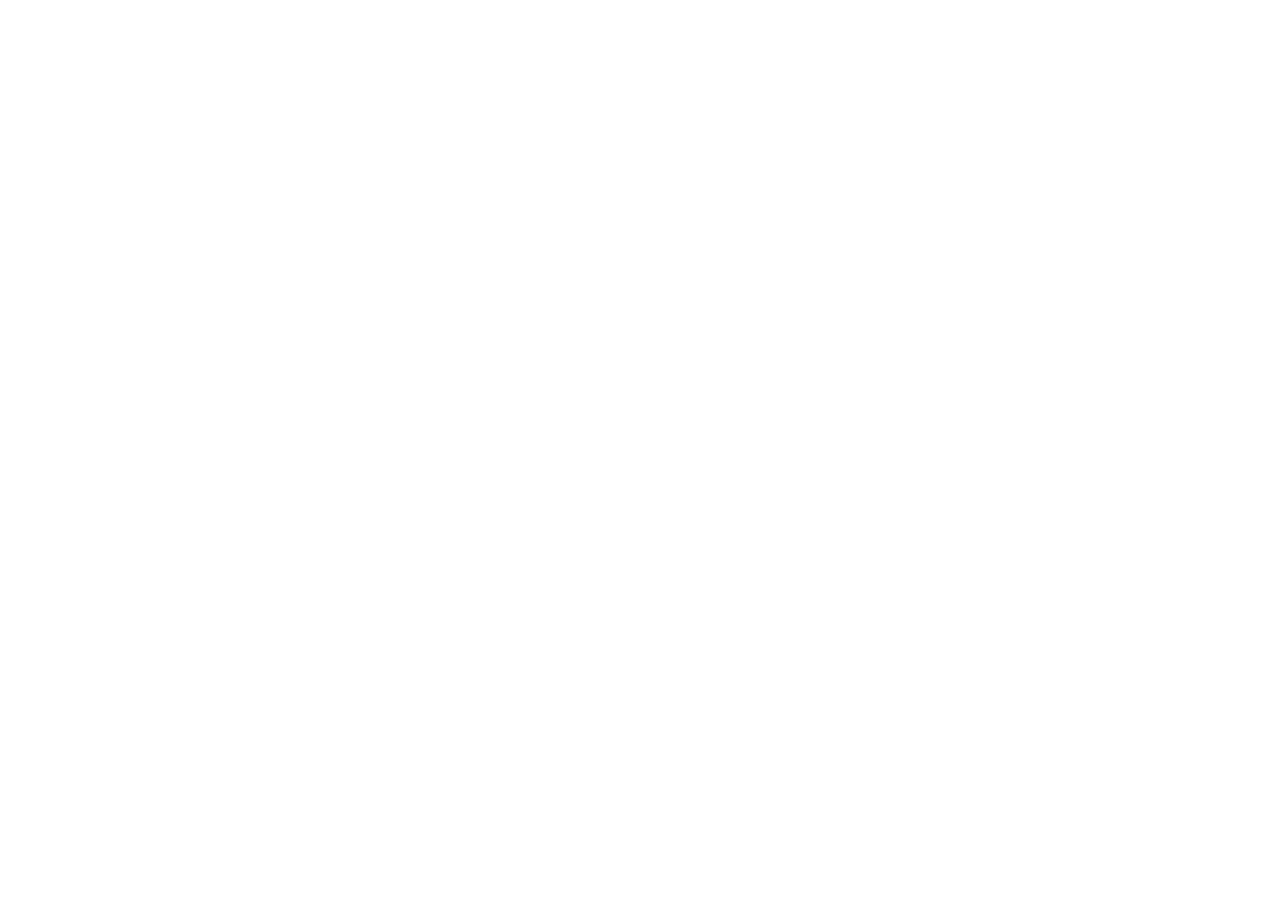
==== HW 1/Resume.html @ f66d9b8e "created html, css, and began code for resume website" ====
<!DOCTYPE html>

<head>
    <title>Darrell's Resume Website</title>
    <style>
        table{border-collapse: collapse;}
        th, td{
            border: 1px solid black;
            padding: 8px;
        }
    </style>
    <link rel="stylesheet" href="styleresume.css">
</head>
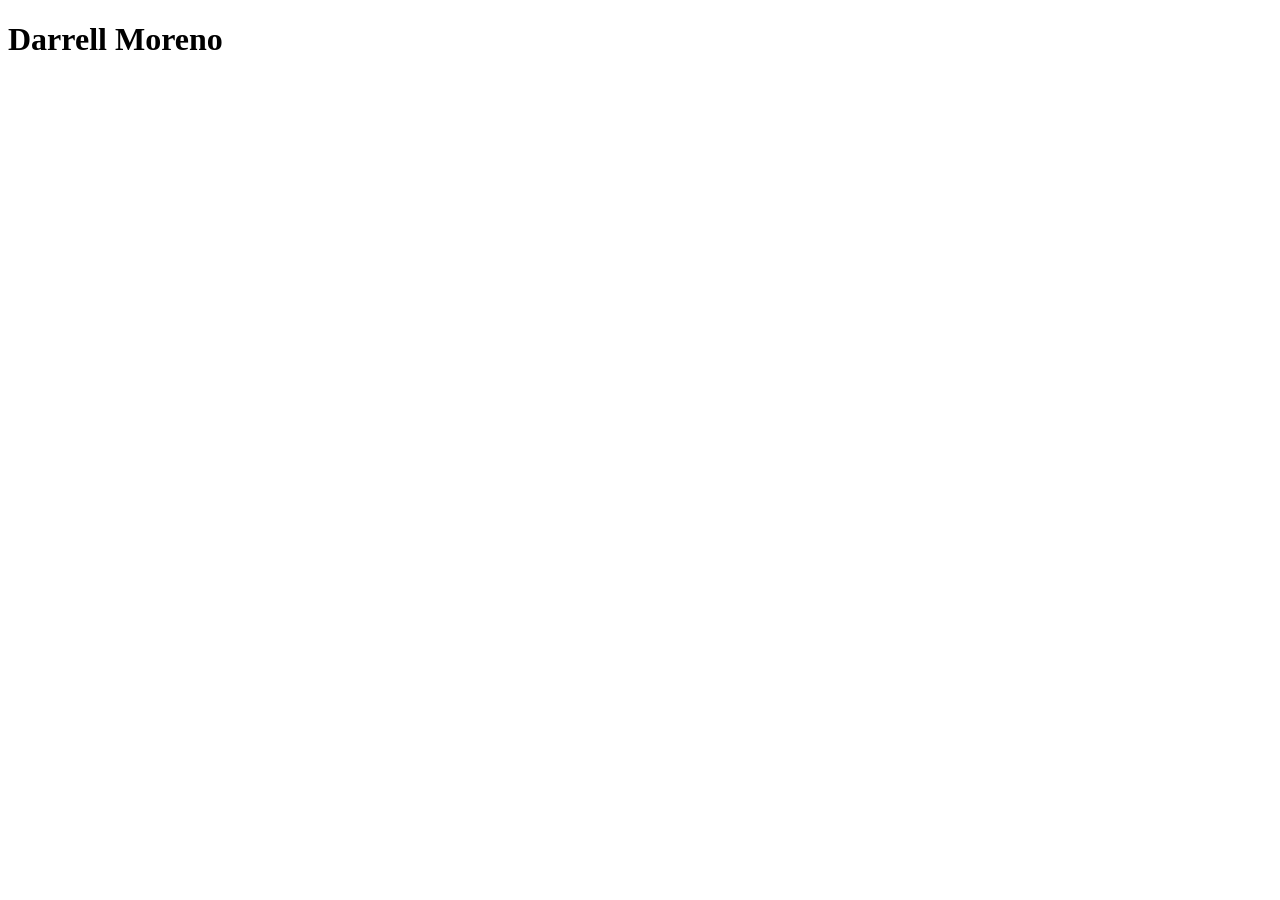
==== commit 610ef3fb: "initial structure" ====
--- a/HW 1/Resume.html
+++ b/HW 1/Resume.html
@@ -12,3 +12,6 @@
     <link rel="stylesheet" href="styleresume.css">
 </head>
 
+<body>
+    <h1>Darrell Moreno</h1>
+</body>
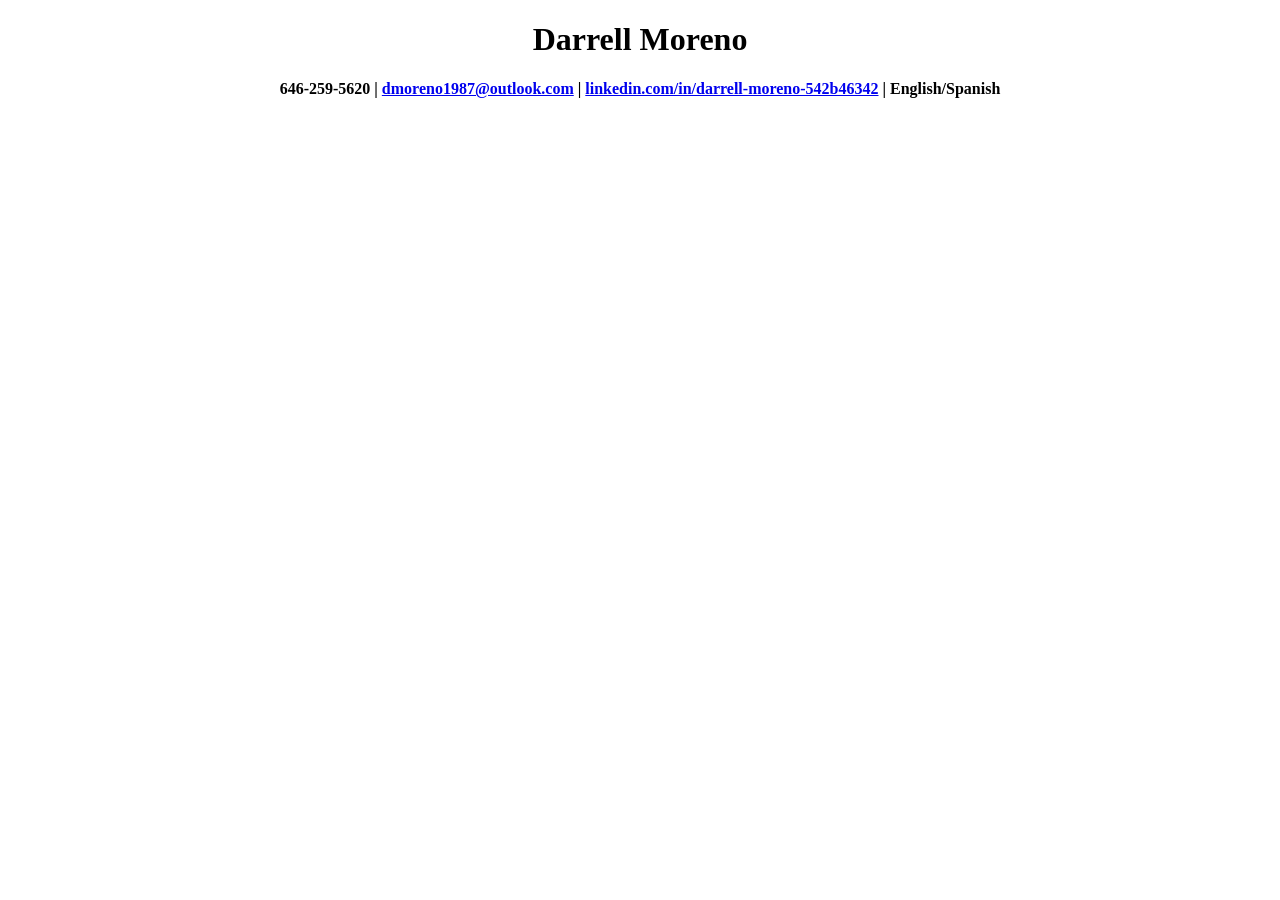
==== commit aa1310c5: "Did header HTML" ====
--- a/HW 1/Resume.html
+++ b/HW 1/Resume.html
@@ -14,4 +14,9 @@
 
 <body>
     <h1>Darrell Moreno</h1>
+    <h4>
+        646-259-5620 | <a href="dmoreno1987@outlook.com">dmoreno1987@outlook.com</a> | 
+        <a href="https://www.linkedin.com/in/darrell-moreno-542b46342">linkedin.com/in/darrell-moreno-542b46342</a>
+         | English/Spanish
+    </h4>
 </body>
--- a/HW 1/styleresume.css
+++ b/HW 1/styleresume.css
@@ -0,0 +1,7 @@
+h1 {
+    text-align: center;
+}
+
+h4 {
+    text-align: center;
+}
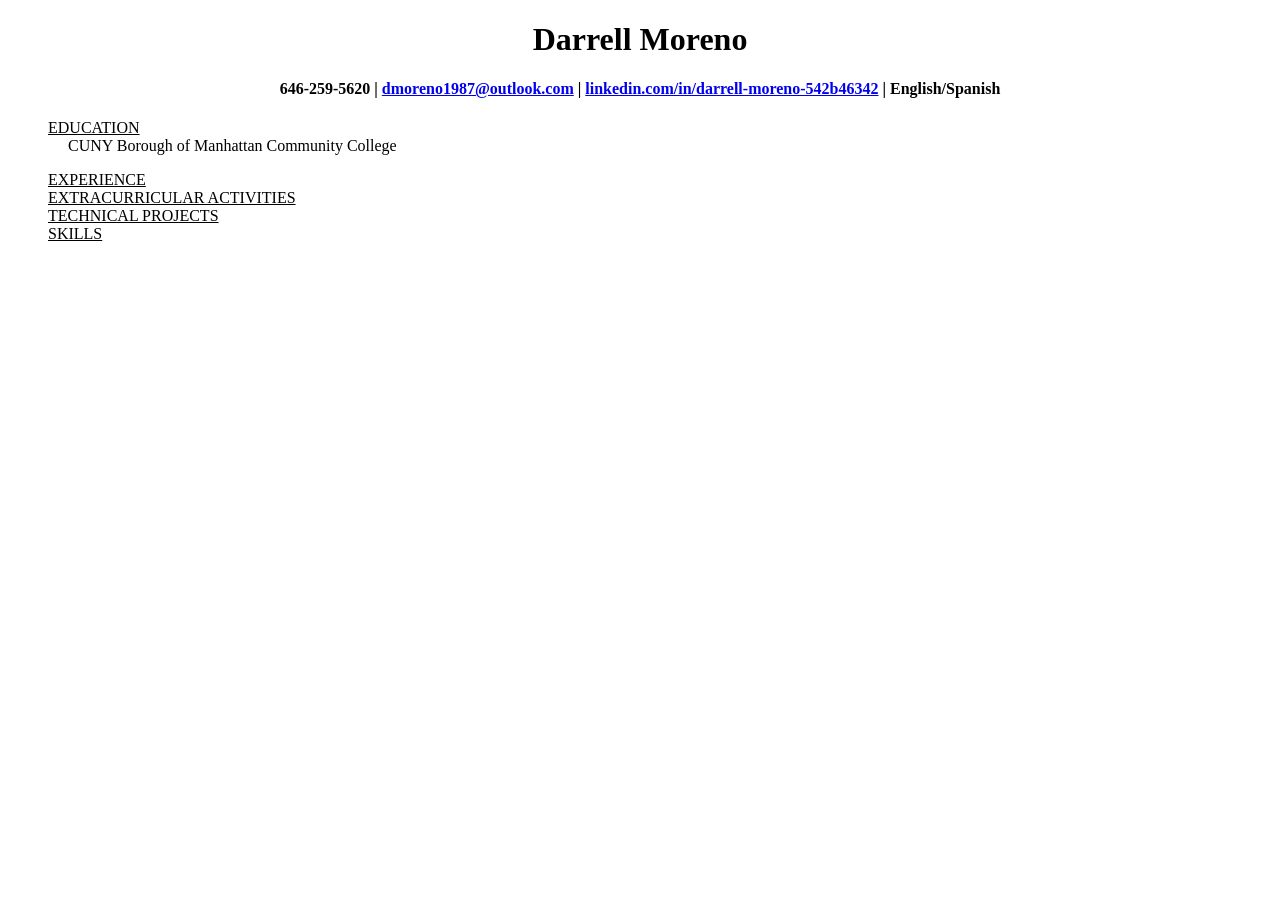
==== commit 95024237: "Added resume categories and started text formatting" ====
--- a/HW 1/Resume.html
+++ b/HW 1/Resume.html
@@ -8,6 +8,8 @@
             border: 1px solid black;
             padding: 8px;
         }
+
+        .right-align{text-align: right;}
     </style>
     <link rel="stylesheet" href="styleresume.css">
 </head>
@@ -19,4 +21,14 @@
         <a href="https://www.linkedin.com/in/darrell-moreno-542b46342">linkedin.com/in/darrell-moreno-542b46342</a>
          | English/Spanish
     </h4>
+
+    <ul class="categories">
+        <li><u>EDUCATION</u> <br> 
+            &emsp; CUNY Borough of Manhattan Community College
+            <p class="right-align"></p></li>
+        <li><u>EXPERIENCE</u></li>
+        <li><u>EXTRACURRICULAR ACTIVITIES</u></li>
+        <li><u>TECHNICAL PROJECTS</u></li>
+        <li><u>SKILLS</u></li>
+    </ul>
 </body>
--- a/HW 1/styleresume.css
+++ b/HW 1/styleresume.css
@@ -4,4 +4,8 @@
 
 h4 {
     text-align: center;
+}
+
+.categories {
+    list-style-type: none;
 }
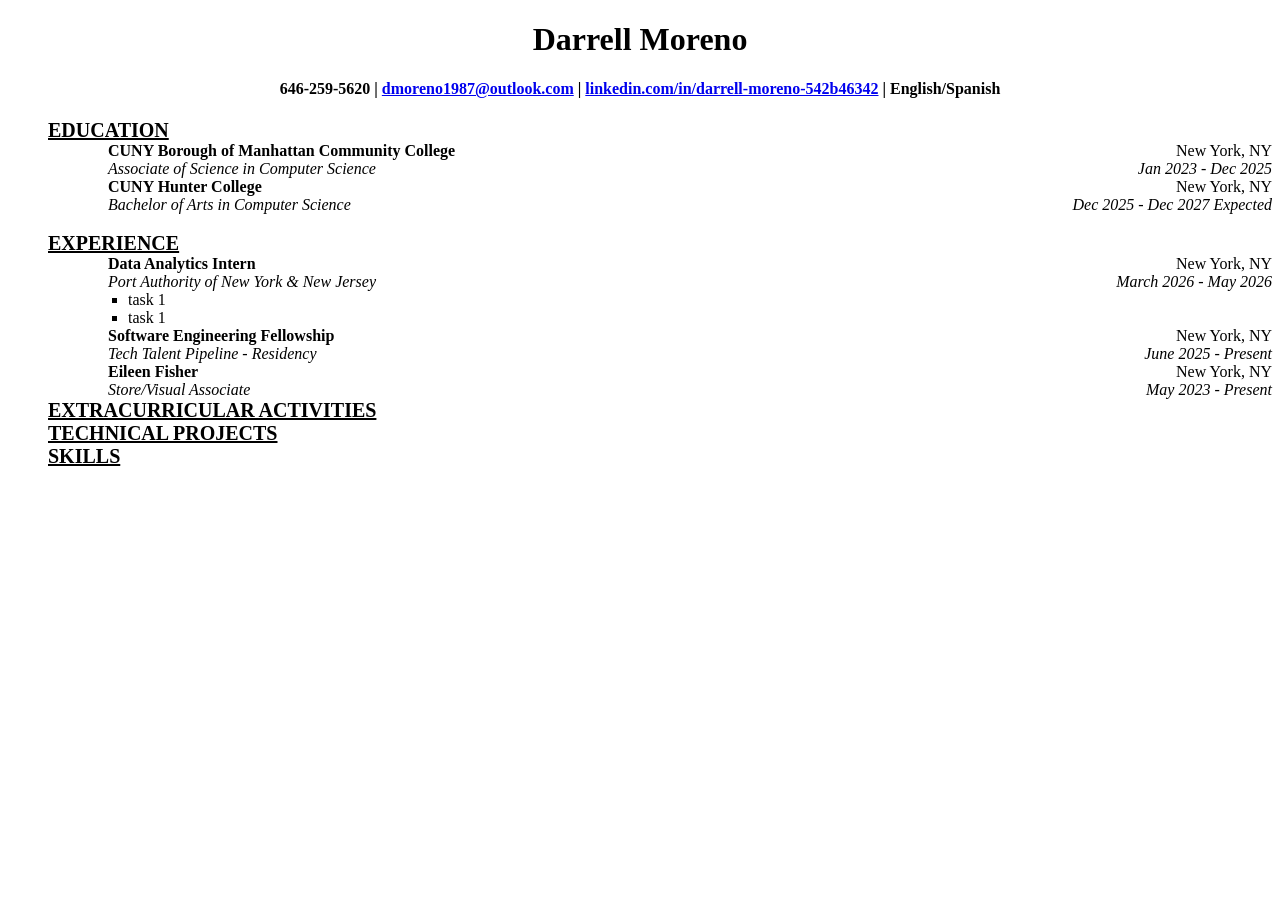
==== commit 99668d3e: "added extra formatting for categories list" ====
--- a/HW 1/Resume.html
+++ b/HW 1/Resume.html
@@ -9,7 +9,13 @@
             padding: 8px;
         }
 
-        .right-align{text-align: right;}
+        .right-align{
+            float: right;
+        }
+
+        .listheaders{
+            font-size: 20px;
+        }
     </style>
     <link rel="stylesheet" href="styleresume.css">
 </head>
@@ -23,12 +29,57 @@
     </h4>
 
     <ul class="categories">
-        <li><u>EDUCATION</u> <br> 
-            &emsp; CUNY Borough of Manhattan Community College
-            <p class="right-align"></p></li>
-        <li><u>EXPERIENCE</u></li>
-        <li><u>EXTRACURRICULAR ACTIVITIES</u></li>
-        <li><u>TECHNICAL PROJECTS</u></li>
-        <li><u>SKILLS</u></li>
+        <li>
+            <span class="listheaders"><u><b>EDUCATION</b></u><br></span>
+                <ul class="categories">
+                    <li>
+                        &emsp; <b>CUNY Borough of Manhattan Community College</b>
+                        <span class="right-align">New York, NY</span> <br>
+                        &emsp; <i>Associate of Science in Computer Science
+                        <span class="right-align">Jan 2023 - Dec 2025</span></i>                        
+                    </li> 
+                    <li>
+                        &emsp; <b>CUNY Hunter College</b>
+                        <span class="right-align">New York, NY</span> <br>
+                        &emsp; <i>Bachelor of Arts in Computer Science
+                        <span class="right-align">Dec 2025 - Dec 2027 Expected</span></i>
+                    </li>
+                </ul>
+        </li><br>
+
+        <li>
+            <span class="listheaders"><u><b>EXPERIENCE</b></u><br></span>
+                <ul class="categories">
+                    <li>
+                        &emsp; <b>Data Analytics Intern</b>
+                        <span class="right-align">New York, NY</span> <br>
+                        &emsp; <i>Port Authority of New York & New Jersey
+                        <span class="right-align">March 2026 - May 2026</span></i>
+                        <ul>
+                            <li>
+                                task 1
+                            </li>
+                            <li>
+                                task 1
+                            </li>
+                        </ul>                    
+                    </li> 
+                    <li>
+                        &emsp; <b>Software Engineering Fellowship</b>
+                        <span class="right-align">New York, NY</span> <br>
+                        &emsp; <i>Tech Talent Pipeline - Residency
+                        <span class="right-align">June 2025 - Present</span></i>
+                    </li>
+                    <li>
+                        &emsp; <b>Eileen Fisher</b>
+                        <span class="right-align">New York, NY</span> <br>
+                        &emsp; <i>Store/Visual Associate
+                        <span class="right-align">May 2023 - Present</span></i>
+                    </li>
+                </ul>
+        </li>
+        <li><span class="listheaders"><u><b>EXTRACURRICULAR ACTIVITIES</b></u></span></li>
+        <li><span class="listheaders"><u><b>TECHNICAL PROJECTS</b></u></span></li>
+        <li><span class="listheaders"><u><b>SKILLS</b></u></span></li>
     </ul>
 </body>
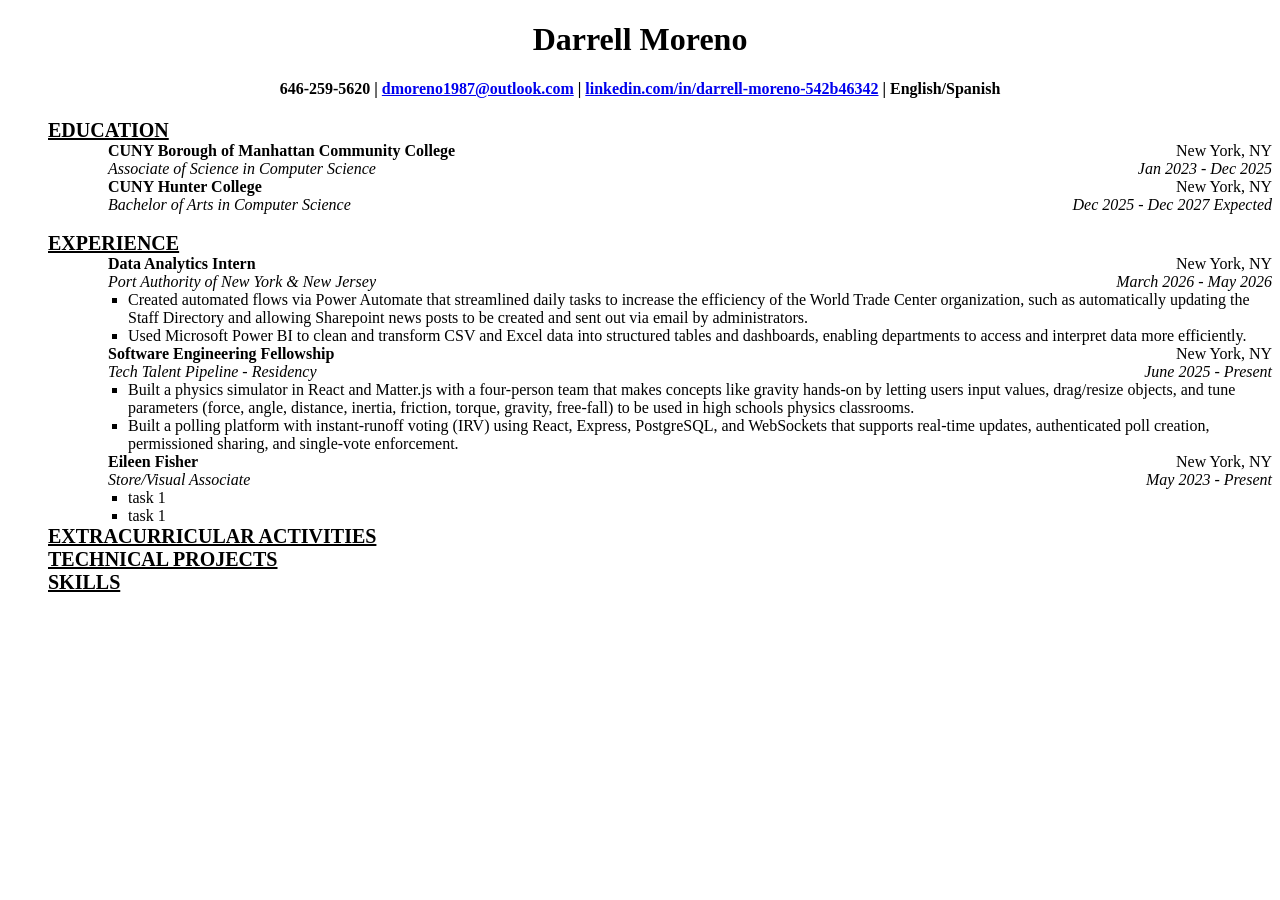
==== commit 25d17ded: "moved all internal style to external CSS file" ====
--- a/HW 1/Resume.html
+++ b/HW 1/Resume.html
@@ -2,21 +2,6 @@
 
 <head>
     <title>Darrell's Resume Website</title>
-    <style>
-        table{border-collapse: collapse;}
-        th, td{
-            border: 1px solid black;
-            padding: 8px;
-        }
-
-        .right-align{
-            float: right;
-        }
-
-        .listheaders{
-            font-size: 20px;
-        }
-    </style>
     <link rel="stylesheet" href="styleresume.css">
 </head>
 
@@ -57,10 +42,13 @@
                         <span class="right-align">March 2026 - May 2026</span></i>
                         <ul>
                             <li>
-                                task 1
+                                Created automated flows via Power Automate that streamlined daily tasks to increase the efficiency of the World
+Trade Center organization, such as automatically updating the Staff Directory and allowing Sharepoint news posts
+to be created and sent out via email by administrators.
                             </li>
                             <li>
-                                task 1
+                                Used Microsoft Power BI to clean and transform CSV and Excel data into structured tables and dashboards,
+enabling departments to access and interpret data more efficiently.
                             </li>
                         </ul>                    
                     </li> 
@@ -69,12 +57,31 @@
                         <span class="right-align">New York, NY</span> <br>
                         &emsp; <i>Tech Talent Pipeline - Residency
                         <span class="right-align">June 2025 - Present</span></i>
+                        <ul>
+                            <li>
+                                Built a physics simulator in React and Matter.js with a four-person team that makes concepts like gravity hands-on
+by letting users input values, drag/resize objects, and tune parameters (force, angle, distance, inertia, friction,
+torque, gravity, free-fall) to be used in high schools physics classrooms.
+                            </li>
+                            <li>
+                                Built a polling platform with instant-runoff voting (IRV) using React, Express, PostgreSQL, and WebSockets that
+supports real-time updates, authenticated poll creation, permissioned sharing, and single-vote enforcement.
+                            </li>
+                        </ul>
                     </li>
                     <li>
                         &emsp; <b>Eileen Fisher</b>
                         <span class="right-align">New York, NY</span> <br>
                         &emsp; <i>Store/Visual Associate
                         <span class="right-align">May 2023 - Present</span></i>
+                        <ul>
+                            <li>
+                                task 1
+                            </li>
+                            <li>
+                                task 1
+                            </li>
+                        </ul>
                     </li>
                 </ul>
         </li>
--- a/HW 1/styleresume.css
+++ b/HW 1/styleresume.css
@@ -1,3 +1,17 @@
+table{border-collapse: collapse;}
+        th, td{
+            border: 1px solid black;
+            padding: 8px;
+        }
+
+.right-align{
+    float: right;
+}
+
+.listheaders{
+    font-size: 20px;
+}
+
 h1 {
     text-align: center;
 }
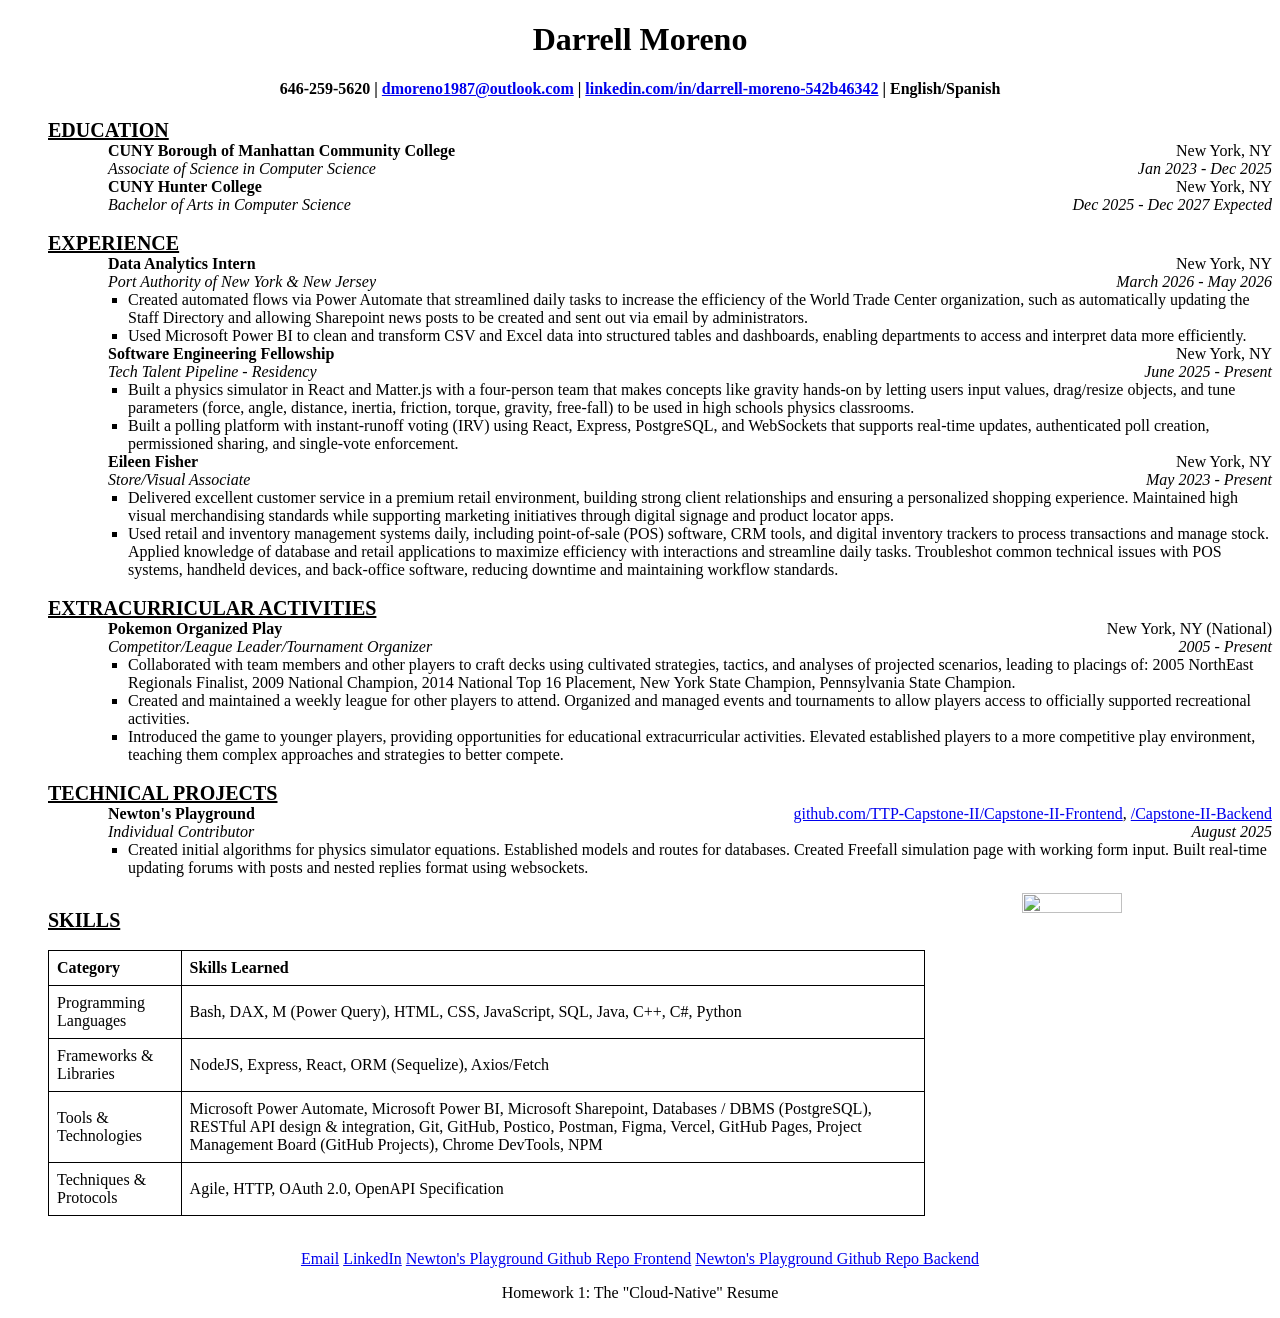
==== commit a5a9dda7: "finished html resume text, added sematic tags, added image, added css for both" ====
--- a/HW 1/Resume.html
+++ b/HW 1/Resume.html
@@ -5,6 +5,7 @@
     <link rel="stylesheet" href="styleresume.css">
 </head>
 
+<header>
 <body>
     <h1>Darrell Moreno</h1>
     <h4>
@@ -12,7 +13,11 @@
         <a href="https://www.linkedin.com/in/darrell-moreno-542b46342">linkedin.com/in/darrell-moreno-542b46342</a>
          | English/Spanish
     </h4>
-
+</body>
+</header>
+
+<main>
+<body>
     <ul class="categories">
         <li>
             <span class="listheaders"><u><b>EDUCATION</b></u><br></span>
@@ -76,17 +81,142 @@
                         <span class="right-align">May 2023 - Present</span></i>
                         <ul>
                             <li>
-                                task 1
-                            </li>
-                            <li>
-                                task 1
+                                Delivered excellent customer service in a premium retail environment, building strong client relationships and
+ensuring a personalized shopping experience. Maintained high visual merchandising standards while supporting
+marketing initiatives through digital signage and product locator apps.
+                            </li>
+                            <li>
+                                Used retail and inventory management systems daily, including point-of-sale (POS) software, CRM tools, and digital
+inventory trackers to process transactions and manage stock. Applied knowledge of database and retail applications
+to maximize efficiency with interactions and streamline daily tasks. Troubleshot common technical issues with POS
+systems, handheld devices, and back-office software, reducing downtime and maintaining workflow standards.
                             </li>
                         </ul>
+                    </li>
+                </ul>
+        </li> <br>
+
+        <li>
+            <span class="listheaders"><u><b>EXTRACURRICULAR ACTIVITIES</b></u></span>
+            <ul class="categories">
+                <li>
+                    &emsp; <b>Pokemon Organized Play</b>
+                    <span class="right-align">New York, NY (National)</span> <br>
+                    &emsp; <i>Competitor/League Leader/Tournament Organizer
+                    <span class="right-align">2005 - Present</span></i>
+                    <ul>
+                        <li>
+                            Collaborated with team members and other players to craft decks using cultivated strategies, tactics, and analyses
+of projected scenarios, leading to placings of: 2005 NorthEast Regionals Finalist, 2009 National Champion, 2014
+National Top 16 Placement, New York State Champion, Pennsylvania State Champion.
+                        </li>
+                        <li>
+                            Created and maintained a weekly league for other players to attend. Organized and managed events and
+tournaments to allow players access to officially supported recreational activities.
+                        </li>
+                        <li>
+                            Introduced the game to younger players, providing opportunities for educational extracurricular activities. Elevated
+established players to a more competitive play environment, teaching them complex approaches and strategies to
+better compete.
+                        </li>
+                    </ul>                    
+                </li>
+            </ul>
+        </li> <br>
+
+        <li>
+            <span class="listheaders"><u><b>TECHNICAL PROJECTS</b></u></span>
+                <ul class="categories">
+                    <li>
+                        &emsp; <b>Newton's Playground</b>
+                        <span class="right-align"><a href="https://www.github.com/TTP-Capstone-II/Capstone-II-Frontend">github.com/TTP-Capstone-II/Capstone-II-Frontend</a>, <a href="https://www.github.com/TTP-Capstone-II/Capstone-II-Backend">/Capstone-II-Backend</a></span> <br>
+                        &emsp; <i>Individual Contributor
+                        <span class="right-align">August 2025</span></i>
+                        <ul>
+                            <li>
+                                Created initial algorithms for physics simulator equations. Established models and routes for databases. Created
+Freefall simulation page with working form input. Built real-time updating forums with posts and nested replies
+format using websockets.
+                            </li>
+                        </ul>                    
                     </li>
                 </ul>
         </li>
-        <li><span class="listheaders"><u><b>EXTRACURRICULAR ACTIVITIES</b></u></span></li>
-        <li><span class="listheaders"><u><b>TECHNICAL PROJECTS</b></u></span></li>
-        <li><span class="listheaders"><u><b>SKILLS</b></u></span></li>
     </ul>
-</body>+</body>
+<main>
+
+<section>
+    <body>
+        <div class="TablePictureTogether">
+        <ul class="categories">
+            <li>
+        <span class="listheaders"><u><b>SKILLS</b></u></span> <br> <br>
+
+        
+        <table>
+            <thead>
+                <tr>
+                    <th>Category</th>
+                    <th>Skills Learned</th>
+                </tr>
+            </thead>
+            <tbody>
+                <tr>
+                    <td>
+                        Programming Languages
+                    </td>
+                    <td>
+                        Bash, DAX, M (Power Query), HTML, CSS, JavaScript, SQL, Java, C++, C#, Python
+                    </td>
+                </tr>
+                <tr>
+                    <td>
+                        Frameworks & Libraries
+                    </td>
+                    <td>
+                        NodeJS, Express, React, ORM (Sequelize), Axios/Fetch
+                    </td>
+                </tr>
+                <tr>
+                    <td>
+                        Tools & Technologies
+                    </td>
+                    <td>
+                        Microsoft Power Automate, Microsoft Power BI, Microsoft Sharepoint, Databases / DBMS
+(PostgreSQL), RESTful API design & integration, Git, GitHub, Postico, Postman, Figma, Vercel, GitHub Pages, Project
+Management Board (GitHub Projects), Chrome DevTools, NPM
+                    </td>
+                </tr>
+                <tr>
+                    <td>
+                        Techniques & Protocols
+                    </td>
+                    <td>
+                        Agile, HTTP, OAuth 2.0, OpenAPI Specification
+                    </td>
+                </tr>
+            </tbody>
+        </table>
+        </li>
+        </ul>
+
+        <img src="assets/Resume photo.png">
+    </div>
+
+    </body>
+</section>
+
+<br> 
+
+<nav>
+    <a href="dmoreno1987@outlook.com">Email</a>
+    <a href="https://www.linkedin.com/in/darrell-moreno-542b46342">LinkedIn</a>
+    <a href="https://www.github.com/TTP-Capstone-II/Capstone-II-Frontend">Newton's Playground Github Repo Frontend</a>
+    <a href="https://www.github.com/TTP-Capstone-II/Capstone-II-Backend">Newton's Playground Github Repo Backend</a>
+</nav>
+
+<footer>
+    <p class="footercenter">Homework 1: The "Cloud-Native" Resume
+    </p>
+</footer>
--- a/HW 1/styleresume.css
+++ b/HW 1/styleresume.css
@@ -1,15 +1,27 @@
-table{border-collapse: collapse;}
-        th, td{
-            border: 1px solid black;
-            padding: 8px;
-        }
+table{
+    border-collapse: collapse;
+    width: 90%;
+}
+
+th, td{
+    border: 1px solid black;
+    padding: 8px;
+}
 
 .right-align{
     float: right;
 }
 
+.footercenter{
+    text-align: center;
+}
+
 .listheaders{
     font-size: 20px;
+}
+
+nav {
+    text-align: center;
 }
 
 h1 {
@@ -22,4 +34,13 @@
 
 .categories {
     list-style-type: none;
+}
+
+img {
+    width: 40%;
+    height: 40%;
+}
+
+.TablePictureTogether{
+    display: flex;
 }
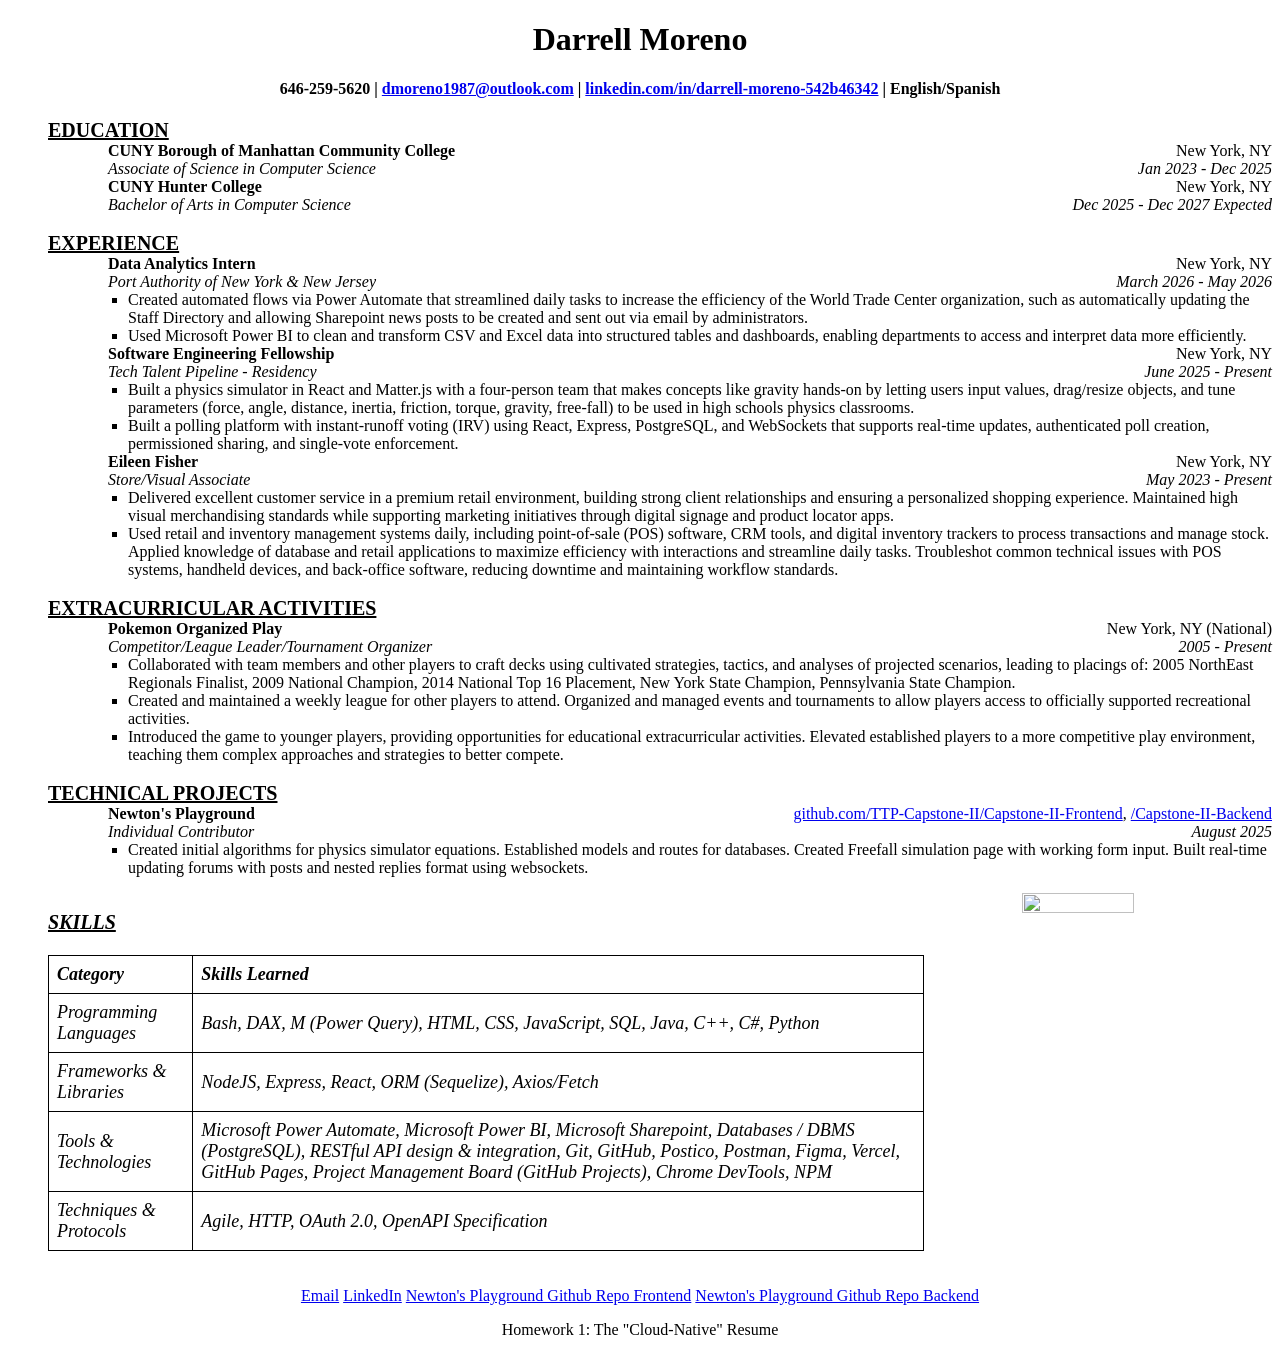
==== commit f9a0ca55: "finalized html text. added specificity conflict and explanation" ====
--- a/HW 1/Resume.html
+++ b/HW 1/Resume.html
@@ -149,7 +149,7 @@
 <section>
     <body>
         <div class="TablePictureTogether">
-        <ul class="categories">
+        <ul class="categories" id="SkillsSize">
             <li>
         <span class="listheaders"><u><b>SKILLS</b></u></span> <br> <br>
 
--- a/HW 1/styleresume.css
+++ b/HW 1/styleresume.css
@@ -37,10 +37,26 @@
 }
 
 img {
-    width: 40%;
-    height: 40%;
+    width: 45%;
+    height: 45%;
 }
 
-.TablePictureTogether{
+.TablePictureTogether {
     display: flex;
-}+}
+
+ul {
+    font-size: 16px;
+}
+
+#SkillsSize {
+    font-size: 18px;
+    font-style: italic;
+} 
+
+/*changed the skills list text arbitrarily to show specificity challenge.
+All ul types have a font size of 16px and a standard text style. This is 1 point.
+By giving my skills list a unique id and changing it here, these modifiers are 100 points.
+Since those are higher, they take precedence and therefore are applied over the ul modifiers
+the rest of the ul lists have. This is seen in the website where only the Skills list has 18px
+font size instead of 16px amd are italicized. */
